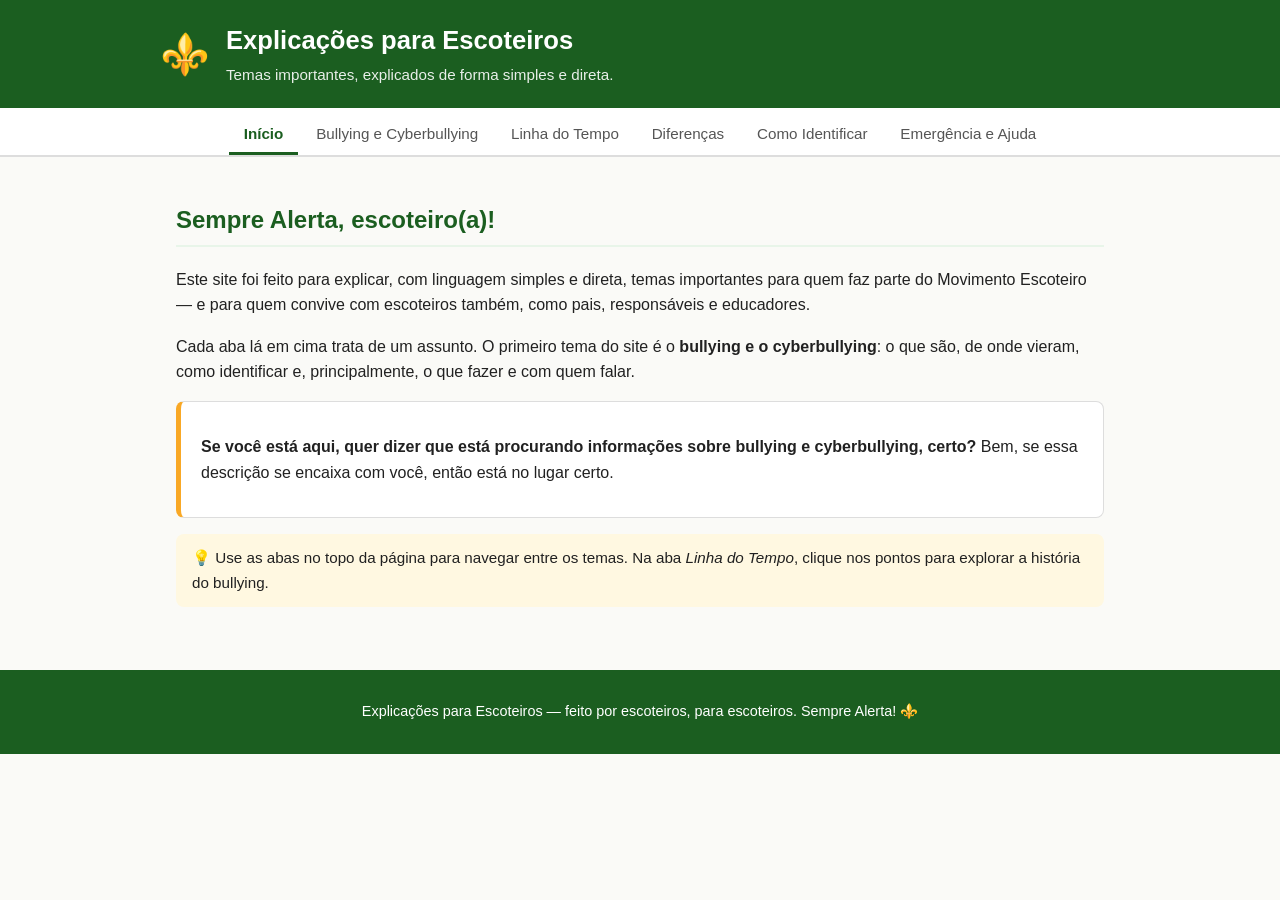
==== explicacoes-para-escoteiros/index.html @ 2103c580 "Adiciona site Explicações para Escoteiros (bullying e cyberbullying) Site estático com abas: introdu" ====
<!DOCTYPE html>
<html lang="pt-BR">
<head>
  <meta charset="UTF-8">
  <meta name="viewport" content="width=device-width, initial-scale=1.0">
  <meta name="description" content="Explicações para Escoteiros — temas importantes explicados de forma simples e direta, com linguagem acessível para jovens e adultos do Movimento Escoteiro.">
  <title>Explicações para Escoteiros</title>
  <link rel="stylesheet" href="style.css">
</head>
<body>

  <header class="site-header">
    <div class="header-inner">
      <div class="logo" aria-hidden="true">⚜️</div>
      <div>
        <h1>Explicações para Escoteiros</h1>
        <p class="subtitle">Temas importantes, explicados de forma simples e direta.</p>
      </div>
    </div>
  </header>

  <nav class="tabs" aria-label="Seções do site">
    <button class="tab-btn active" data-tab="inicio">Início</button>
    <button class="tab-btn" data-tab="bullying">Bullying e Cyberbullying</button>
    <button class="tab-btn" data-tab="linha-do-tempo">Linha do Tempo</button>
    <button class="tab-btn" data-tab="diferencas">Diferenças</button>
    <button class="tab-btn" data-tab="identificar">Como Identificar</button>
    <button class="tab-btn" data-tab="ajuda">Emergência e Ajuda</button>
  </nav>

  <main>

    <!-- ============ INÍCIO ============ -->
    <section id="inicio" class="tab-panel active">
      <h2>Sempre Alerta, escoteiro(a)!</h2>
      <p>
        Este site foi feito para explicar, com linguagem simples e direta, temas
        importantes para quem faz parte do Movimento Escoteiro — e para quem convive
        com escoteiros também, como pais, responsáveis e educadores.
      </p>
      <p>
        Cada aba lá em cima trata de um assunto. O primeiro tema do site é o
        <strong>bullying e o cyberbullying</strong>: o que são, de onde vieram,
        como identificar e, principalmente, o que fazer e com quem falar.
      </p>
      <div class="card destaque">
        <p>
          <strong>Se você está aqui, quer dizer que está procurando informações sobre
          bullying e cyberbullying, certo?</strong> Bem, se essa descrição se encaixa
          com você, então está no lugar certo.
        </p>
      </div>
      <p class="dica">
        💡 Use as abas no topo da página para navegar entre os temas. Na aba
        <em>Linha do Tempo</em>, clique nos pontos para explorar a história do bullying.
      </p>
    </section>

    <!-- ============ BULLYING E CYBERBULLYING ============ -->
    <section id="bullying" class="tab-panel">
      <h2>Bullying e Cyberbullying</h2>
      <p>Sem mais delongas, ao tema:</p>

      <blockquote class="citacao">
        <p>“O escoteiro é amigo de todos e irmão dos demais escoteiros.”</p>
        <footer>— 4º artigo da Lei Escoteira</footer>
      </blockquote>

      <p>
        Como diz esse artigo da Lei Escoteira, os escoteiros são iguais entre si e,
        logo, não há espaço para discriminação ou desrespeito. Justamente por ser
        nessa frase — e nas outras nove da Lei Escoteira — que devemos basear o nosso
        código de conduta, <strong>no Escotismo não há lugar para o bullying!</strong>
      </p>

      <h3>— “Mas, o que é o bullying?”</h3>
      <p>
        O bullying é qualquer ação que ofenda ou machuque alguém — seja de forma
        <strong>física, mental ou verbal</strong> — de modo que:
      </p>
      <ul>
        <li>as agressões sejam <strong>recorrentes</strong> (acontecem de novo e de novo); e</li>
        <li>o agressor seja <strong>mais forte que a vítima</strong> — seja física,
            social, psicológica ou numericamente (quando é um grupo contra uma pessoa).</li>
      </ul>
      <p>
        Ou seja: uma briga isolada entre colegas não é bullying. O bullying é uma
        <strong>perseguição repetida</strong>, em que a vítima tem dificuldade de se defender.
      </p>

      <h3>— “E o cyberbullying?”</h3>
      <p>
        O cyberbullying é o bullying praticado no <strong>ambiente digital</strong>:
        redes sociais, grupos de mensagens, jogos online, e-mails e qualquer outro
        espaço na internet. A aba <em>Diferenças</em> compara os dois lado a lado.
      </p>

      <div class="card atencao">
        <p>
          ⚖️ <strong>Importante:</strong> desde 2024, a intimidação sistemática
          (bullying) e a intimidação sistemática virtual (cyberbullying) são
          <strong>crimes no Brasil</strong>, definidos pela
          <strong>Lei Federal nº 14.811/2024</strong>. Não é “só uma brincadeira”:
          é caso de lei.
        </p>
      </div>
    </section>

    <!-- ============ LINHA DO TEMPO ============ -->
    <section id="linha-do-tempo" class="tab-panel">
      <h2>História do Bullying — Linha do Tempo</h2>
      <p class="dica">
        👆 Clique (ou toque) em cada ponto da linha para ver o que aconteceu.
        Você também pode usar as setas ← → do teclado.
      </p>

      <div class="timeline" role="tablist" aria-label="Eventos da história do bullying">
        <div class="timeline-track"></div>
        <!-- Os marcadores são gerados pelo script.js -->
      </div>

      <div class="timeline-detail card" id="timeline-detail" role="tabpanel" aria-live="polite">
        <div class="timeline-detail-icon" id="timeline-detail-icon">📜</div>
        <div>
          <h3 id="timeline-detail-title">Selecione um evento</h3>
          <p id="timeline-detail-text">Clique em um dos pontos acima para conhecer a história do bullying.</p>
        </div>
      </div>

      <div class="timeline-nav">
        <button id="timeline-prev" class="nav-btn">← Anterior</button>
        <button id="timeline-next" class="nav-btn">Próximo →</button>
      </div>
    </section>

    <!-- ============ DIFERENÇAS ============ -->
    <section id="diferencas" class="tab-panel">
      <h2>Cyberbullying × Bullying</h2>
      <p>Os dois machucam — mas agem de formas diferentes. Compare:</p>

      <div class="tabela-wrap">
        <table class="comparacao">
          <thead>
            <tr>
              <th scope="col">Critério</th>
              <th scope="col">💻 Cyberbullying</th>
              <th scope="col">🏫 Bullying</th>
            </tr>
          </thead>
          <tbody>
            <tr>
              <th scope="row">Ambiente</th>
              <td>Ocorre no ambiente digital (redes sociais, grupos de mensagens, jogos online).</td>
              <td>Ocorre presencialmente (escola, grupo escoteiro, rua, clube).</td>
            </tr>
            <tr>
              <th scope="row">Alcance e escala</th>
              <td>Viral e ilimitado: uma publicação pode ser vista e compartilhada por centenas de milhares de pessoas rapidamente.</td>
              <td>Limitado ao espaço físico e às pessoas presentes no local.</td>
            </tr>
            <tr>
              <th scope="row">Tempo de exposição</th>
              <td>A vítima pode ser atingida a qualquer momento — inclusive dentro da própria casa.</td>
              <td>Acontece em momentos específicos (recreio, caminho da escola, atividade).</td>
            </tr>
            <tr>
              <th scope="row">Anonimato</th>
              <td>O agressor costuma usar perfis falsos ou o anonimato para se esconder.</td>
              <td>O agressor é facilmente identificado (testemunhas, câmeras de segurança no local).</td>
            </tr>
          </tbody>
        </table>
      </div>
    </section>

    <!-- ============ COMO IDENTIFICAR ============ -->
    <section id="identificar" class="tab-panel">
      <h2>Como identificar?</h2>

      <div class="colunas">
        <div class="card">
          <h3>👨‍👩‍👧 Para pais e responsáveis</h3>
          <h4>Mudanças comportamentais</h4>
          <ul>
            <li>Parar de sair com amigos ou de fazer atividades de que gostava.</li>
            <li>Quedas bruscas de rendimento escolar.</li>
            <li>Irritabilidade ou ansiedade.</li>
            <li>Recusa em ir à escola ou a eventos.</li>
            <li>Baixa autoestima.</li>
            <li>Alterações no sono e no apetite.</li>
          </ul>
          <h4>Mudanças físicas ou materiais</h4>
          <ul>
            <li>Roupas rasgadas.</li>
            <li>“Roxos” (hematomas).</li>
            <li>Pertences danificados sem explicações convincentes.</li>
          </ul>
          <h4>No cyberbullying</h4>
          <ul>
            <li>Reação exagerada ao usar telas.</li>
            <li>Esconder os dispositivos quando alguém se aproxima.</li>
          </ul>
        </div>

        <div class="card">
          <h3>🧑‍🤝‍🧑 Para jovens</h3>
          <ul>
            <li>
              Brincadeiras e comentários maldosos que se repetem <strong>não são
              normais</strong> — quando viram perseguição, são intimidação
              sistemática, considerada <strong>crime</strong> pela Legislação Federal
              (Lei nº 14.811/2024). E atenção: machuca do mesmo jeito, sendo
              intencional ou não.
            </li>
            <li>O alvo da “zoação” é <strong>sempre o mesmo</strong>.</li>
            <li>Há <strong>intenção de machucar</strong>, não de brincar junto.</li>
            <li>Ficar ansioso(a) só de pensar em ir a algum lugar, entrar em certo
                grupo de mensagens ou jogar online com certas pessoas.</li>
            <li>Sensação de isolamento; aquele “burburinho” quando você chega.</li>
          </ul>
          <p class="dica">
            Se você se reconheceu em algum desses sinais — ou reconheceu um amigo —
            vá até a aba <strong>Emergência e Ajuda</strong>. Você não está sozinho(a).
          </p>
        </div>
      </div>
    </section>

    <!-- ============ EMERGÊNCIA E AJUDA ============ -->
    <section id="ajuda" class="tab-panel">
      <h2>Emergência e Ajuda</h2>
      <p>
        Sofrer bullying ou cyberbullying <strong>não é culpa sua</strong> — e você
        não precisa enfrentar isso sozinho(a). Aqui está o que fazer, com quem falar
        e os números que podem ajudar.
      </p>

      <h3>📞 Números importantes (Brasil)</h3>
      <div class="numeros">
        <div class="card numero">
          <span class="num">100</span>
          <p><strong>Disque Direitos Humanos</strong><br>Denúncias de violência e violações contra crianças e adolescentes. Gratuito, 24h.</p>
        </div>
        <div class="card numero">
          <span class="num">188</span>
          <p><strong>CVV — Centro de Valorização da Vida</strong><br>Apoio emocional, com sigilo, 24h. Também pelo chat em <em>cvv.org.br</em>.</p>
        </div>
        <div class="card numero">
          <span class="num">190</span>
          <p><strong>Polícia Militar</strong><br>Emergências e situações de ameaça ou agressão em andamento.</p>
        </div>
        <div class="card numero">
          <span class="num">192</span>
          <p><strong>SAMU</strong><br>Emergências médicas.</p>
        </div>
      </div>
      <p class="dica">
        🌐 Para crimes na internet (perfis falsos, ameaças, vazamento de imagens),
        a <strong>SaferNet Brasil</strong> recebe denúncias e oferece ajuda gratuita
        em <em>new.safernet.org.br</em>.
      </p>

      <h3>🗣️ Com quem falar</h3>
      <ul>
        <li><strong>Pais ou responsáveis</strong> — devem ser sempre os primeiros a saber.</li>
        <li><strong>Chefes escoteiros(as)</strong> — a sua chefia existe para proteger você. No Escotismo, todo adulto tem o dever de agir diante de qualquer violência.</li>
        <li><strong>Professores, orientadores e direção da escola</strong> — a escola é obrigada por lei a agir contra o bullying.</li>
        <li><strong>Conselho Tutelar</strong> da sua cidade — protege os direitos de crianças e adolescentes.</li>
        <li><strong>Um amigo de confiança</strong> — contar para alguém é sempre o primeiro passo. Só não guarde para si.</li>
      </ul>

      <h3>🛡️ Como se prevenir</h3>
      <ul>
        <li><strong>Não responda às provocações.</strong> O agressor quer reação; sem plateia, ele perde a força.</li>
        <li><strong>Guarde as provas:</strong> tire prints de mensagens, comentários e publicações antes de bloquear ou denunciar.</li>
        <li><strong>Bloqueie e denuncie</strong> perfis agressores nas próprias redes sociais e jogos.</li>
        <li><strong>Proteja seus dados:</strong> deixe os perfis privados, não compartilhe senhas (nem com amigos) e pense duas vezes antes de postar fotos e informações pessoais.</li>
        <li><strong>Não fique em silêncio:</strong> presenciou bullying? Não ria, não compartilhe, não repasse. Apoie a vítima e avise um adulto de confiança.</li>
      </ul>

      <blockquote class="citacao">
        <p>“Tente deixar o mundo um pouco melhor do que o encontrou.”</p>
        <footer>— Lord Baden-Powell, fundador do Escotismo</footer>
      </blockquote>
    </section>

  </main>

  <footer class="site-footer">
    <p>Explicações para Escoteiros — feito por escoteiros, para escoteiros. Sempre Alerta! ⚜️</p>
  </footer>

  <script src="script.js"></script>
</body>
</html>
---- explicacoes-para-escoteiros/style.css ----
/* ===== Explicações para Escoteiros — estilo simples e direto ===== */

:root {
  --verde: #1b5e20;
  --verde-claro: #e8f5e9;
  --verde-medio: #43a047;
  --amarelo: #f9a825;
  --texto: #212121;
  --texto-suave: #555;
  --fundo: #fafaf7;
  --branco: #ffffff;
  --borda: #ddd;
  --vermelho: #c62828;
}

* { box-sizing: border-box; }

body {
  margin: 0;
  font-family: -apple-system, BlinkMacSystemFont, "Segoe UI", Roboto, Arial, sans-serif;
  color: var(--texto);
  background: var(--fundo);
  line-height: 1.6;
}

/* ===== Cabeçalho ===== */
.site-header {
  background: var(--verde);
  color: var(--branco);
  padding: 1.25rem 1rem;
}

.header-inner {
  max-width: 960px;
  margin: 0 auto;
  display: flex;
  align-items: center;
  gap: 1rem;
}

.logo { font-size: 2.5rem; }

.site-header h1 {
  margin: 0;
  font-size: 1.6rem;
}

.subtitle {
  margin: 0.15rem 0 0;
  font-size: 0.95rem;
  opacity: 0.9;
}

/* ===== Abas ===== */
.tabs {
  background: var(--branco);
  border-bottom: 2px solid var(--borda);
  display: flex;
  flex-wrap: wrap;
  justify-content: center;
  gap: 0.25rem;
  padding: 0.5rem 0.5rem 0;
  position: sticky;
  top: 0;
  z-index: 10;
}

.tab-btn {
  background: none;
  border: none;
  border-bottom: 3px solid transparent;
  padding: 0.6rem 0.9rem;
  font-size: 0.95rem;
  font-family: inherit;
  color: var(--texto-suave);
  cursor: pointer;
}

.tab-btn:hover { color: var(--verde); }

.tab-btn.active {
  color: var(--verde);
  font-weight: 700;
  border-bottom-color: var(--verde);
}

/* ===== Conteúdo ===== */
main {
  max-width: 960px;
  margin: 0 auto;
  padding: 1.5rem 1rem 3rem;
}

.tab-panel { display: none; }
.tab-panel.active { display: block; }

h2 {
  color: var(--verde);
  border-bottom: 2px solid var(--verde-claro);
  padding-bottom: 0.35rem;
}

h3 { color: var(--verde); margin-top: 1.5rem; }
h4 { margin-bottom: 0.35rem; color: var(--texto); }
h4 + ul { margin-top: 0; }

/* ===== Citações (fonte mais elegante) ===== */
.citacao {
  font-family: Georgia, "Times New Roman", serif;
  font-style: italic;
  font-size: 1.2rem;
  background: var(--verde-claro);
  border-left: 5px solid var(--verde-medio);
  margin: 1.5rem 0;
  padding: 1rem 1.5rem;
  border-radius: 0 8px 8px 0;
}

.citacao p { margin: 0 0 0.5rem; }

.citacao footer {
  font-size: 0.95rem;
  font-style: normal;
  color: var(--texto-suave);
}

/* ===== Cartões ===== */
.card {
  background: var(--branco);
  border: 1px solid var(--borda);
  border-radius: 8px;
  padding: 1rem 1.25rem;
  margin: 1rem 0;
}

.card.destaque { border-left: 5px solid var(--amarelo); }
.card.atencao  { border-left: 5px solid var(--vermelho); }

.dica {
  background: #fff8e1;
  border-radius: 8px;
  padding: 0.75rem 1rem;
  font-size: 0.95rem;
}

/* ===== Linha do tempo interativa ===== */
.timeline {
  position: relative;
  display: flex;
  justify-content: space-between;
  align-items: flex-start;
  margin: 2.5rem 0 1rem;
  padding: 0 0.5rem;
}

.timeline-track {
  position: absolute;
  top: 27px;
  left: 2%;
  right: 2%;
  height: 4px;
  background: var(--verde-medio);
  border-radius: 2px;
}

.timeline-marker {
  position: relative;
  z-index: 1;
  background: none;
  border: none;
  font-family: inherit;
  cursor: pointer;
  display: flex;
  flex-direction: column;
  align-items: center;
  gap: 0.3rem;
  width: 5.5rem;
  padding: 0;
}

.timeline-marker .dot {
  width: 54px;
  height: 54px;
  border-radius: 50%;
  background: var(--branco);
  border: 3px solid var(--verde-medio);
  font-size: 1.5rem;
  display: flex;
  align-items: center;
  justify-content: center;
  transition: transform 0.15s, border-color 0.15s, background 0.15s;
}

.timeline-marker .year {
  font-size: 0.8rem;
  font-weight: 700;
  color: var(--texto-suave);
  text-align: center;
  line-height: 1.2;
}

.timeline-marker:hover .dot { transform: scale(1.12); }

.timeline-marker.active .dot {
  background: var(--verde);
  border-color: var(--verde);
  transform: scale(1.12);
}

.timeline-marker.active .year { color: var(--verde); }

.timeline-detail {
  display: flex;
  gap: 1rem;
  align-items: flex-start;
  min-height: 7.5rem;
  border-left: 5px solid var(--verde-medio);
}

.timeline-detail-icon { font-size: 2.5rem; line-height: 1; }

.timeline-detail h3 { margin: 0 0 0.4rem; }
.timeline-detail p { margin: 0; }

.timeline-nav {
  display: flex;
  justify-content: space-between;
  margin-top: 0.75rem;
}

.nav-btn {
  background: var(--verde);
  color: var(--branco);
  border: none;
  border-radius: 6px;
  padding: 0.5rem 1rem;
  font-family: inherit;
  font-size: 0.95rem;
  cursor: pointer;
}

.nav-btn:hover:not(:disabled) { background: var(--verde-medio); }
.nav-btn:disabled { opacity: 0.4; cursor: default; }

/* Linha do tempo vertical no celular */
@media (max-width: 640px) {
  .timeline {
    flex-direction: column;
    gap: 1rem;
    padding-left: 1.75rem;
  }

  .timeline-track {
    top: 0;
    bottom: 0;
    left: 25px;
    right: auto;
    width: 4px;
    height: auto;
  }

  .timeline-marker {
    flex-direction: row;
    width: 100%;
    gap: 0.75rem;
    margin-left: -1.75rem;
  }

  .timeline-marker .year { text-align: left; font-size: 0.9rem; }
}

/* ===== Tabela de comparação ===== */
.tabela-wrap { overflow-x: auto; }

.comparacao {
  width: 100%;
  border-collapse: collapse;
  background: var(--branco);
  border: 1px solid var(--borda);
  border-radius: 8px;
  overflow: hidden;
}

.comparacao th,
.comparacao td {
  padding: 0.75rem 1rem;
  text-align: left;
  vertical-align: top;
  border-bottom: 1px solid var(--borda);
}

.comparacao thead th {
  background: var(--verde);
  color: var(--branco);
}

.comparacao tbody th {
  background: var(--verde-claro);
  color: var(--verde);
  white-space: nowrap;
}

/* ===== Colunas (Como identificar) ===== */
.colunas {
  display: grid;
  grid-template-columns: 1fr 1fr;
  gap: 1rem;
}

.colunas .card h3 { margin-top: 0; }

@media (max-width: 720px) {
  .colunas { grid-template-columns: 1fr; }
}

/* ===== Números de emergência ===== */
.numeros {
  display: grid;
  grid-template-columns: repeat(auto-fit, minmax(220px, 1fr));
  gap: 1rem;
}

.card.numero {
  margin: 0;
  text-align: center;
}

.numero .num {
  display: inline-block;
  font-size: 2rem;
  font-weight: 800;
  color: var(--branco);
  background: var(--verde);
  border-radius: 8px;
  padding: 0.25rem 1rem;
  margin-bottom: 0.5rem;
}

.numero p { margin: 0; font-size: 0.95rem; }

/* ===== Rodapé ===== */
.site-footer {
  background: var(--verde);
  color: var(--branco);
  text-align: center;
  padding: 1rem;
  font-size: 0.9rem;
}
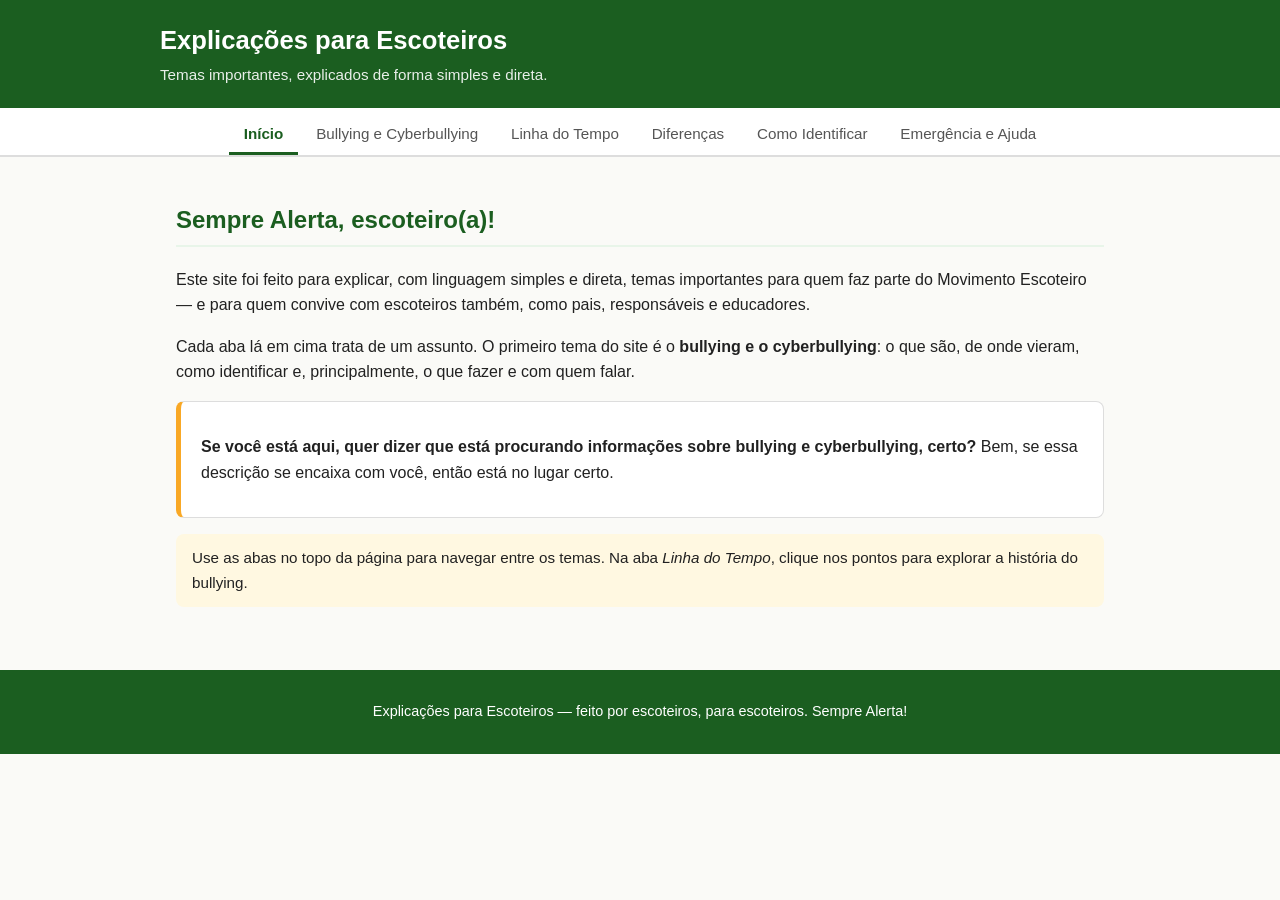
==== commit 22bade04: "Remove emojis fora da linha do tempo e usa fonte normal nas citações Co-Authored-By: Claude Fable 5 " ====
--- a/explicacoes-para-escoteiros/index.html
+++ b/explicacoes-para-escoteiros/index.html
@@ -11,7 +11,6 @@
 
   <header class="site-header">
     <div class="header-inner">
-      <div class="logo" aria-hidden="true">⚜️</div>
       <div>
         <h1>Explicações para Escoteiros</h1>
         <p class="subtitle">Temas importantes, explicados de forma simples e direta.</p>
@@ -51,7 +50,7 @@
         </p>
       </div>
       <p class="dica">
-        💡 Use as abas no topo da página para navegar entre os temas. Na aba
+        Use as abas no topo da página para navegar entre os temas. Na aba
         <em>Linha do Tempo</em>, clique nos pontos para explorar a história do bullying.
       </p>
     </section>
@@ -97,7 +96,7 @@
 
       <div class="card atencao">
         <p>
-          ⚖️ <strong>Importante:</strong> desde 2024, a intimidação sistemática
+          <strong>Importante:</strong> desde 2024, a intimidação sistemática
           (bullying) e a intimidação sistemática virtual (cyberbullying) são
           <strong>crimes no Brasil</strong>, definidos pela
           <strong>Lei Federal nº 14.811/2024</strong>. Não é “só uma brincadeira”:
@@ -110,7 +109,7 @@
     <section id="linha-do-tempo" class="tab-panel">
       <h2>História do Bullying — Linha do Tempo</h2>
       <p class="dica">
-        👆 Clique (ou toque) em cada ponto da linha para ver o que aconteceu.
+        Clique (ou toque) em cada ponto da linha para ver o que aconteceu.
         Você também pode usar as setas ← → do teclado.
       </p>
 
@@ -143,8 +142,8 @@
           <thead>
             <tr>
               <th scope="col">Critério</th>
-              <th scope="col">💻 Cyberbullying</th>
-              <th scope="col">🏫 Bullying</th>
+              <th scope="col">Cyberbullying</th>
+              <th scope="col">Bullying</th>
             </tr>
           </thead>
           <tbody>
@@ -179,7 +178,7 @@
 
       <div class="colunas">
         <div class="card">
-          <h3>👨‍👩‍👧 Para pais e responsáveis</h3>
+          <h3>Para pais e responsáveis</h3>
           <h4>Mudanças comportamentais</h4>
           <ul>
             <li>Parar de sair com amigos ou de fazer atividades de que gostava.</li>
@@ -203,7 +202,7 @@
         </div>
 
         <div class="card">
-          <h3>🧑‍🤝‍🧑 Para jovens</h3>
+          <h3>Para jovens</h3>
           <ul>
             <li>
               Brincadeiras e comentários maldosos que se repetem <strong>não são
@@ -235,7 +234,7 @@
         e os números que podem ajudar.
       </p>
 
-      <h3>📞 Números importantes (Brasil)</h3>
+      <h3>Números importantes (Brasil)</h3>
       <div class="numeros">
         <div class="card numero">
           <span class="num">100</span>
@@ -255,12 +254,12 @@
         </div>
       </div>
       <p class="dica">
-        🌐 Para crimes na internet (perfis falsos, ameaças, vazamento de imagens),
+        Para crimes na internet (perfis falsos, ameaças, vazamento de imagens),
         a <strong>SaferNet Brasil</strong> recebe denúncias e oferece ajuda gratuita
         em <em>new.safernet.org.br</em>.
       </p>
 
-      <h3>🗣️ Com quem falar</h3>
+      <h3>Com quem falar</h3>
       <ul>
         <li><strong>Pais ou responsáveis</strong> — devem ser sempre os primeiros a saber.</li>
         <li><strong>Chefes escoteiros(as)</strong> — a sua chefia existe para proteger você. No Escotismo, todo adulto tem o dever de agir diante de qualquer violência.</li>
@@ -269,7 +268,7 @@
         <li><strong>Um amigo de confiança</strong> — contar para alguém é sempre o primeiro passo. Só não guarde para si.</li>
       </ul>
 
-      <h3>🛡️ Como se prevenir</h3>
+      <h3>Como se prevenir</h3>
       <ul>
         <li><strong>Não responda às provocações.</strong> O agressor quer reação; sem plateia, ele perde a força.</li>
         <li><strong>Guarde as provas:</strong> tire prints de mensagens, comentários e publicações antes de bloquear ou denunciar.</li>
@@ -287,7 +286,7 @@
   </main>
 
   <footer class="site-footer">
-    <p>Explicações para Escoteiros — feito por escoteiros, para escoteiros. Sempre Alerta! ⚜️</p>
+    <p>Explicações para Escoteiros — feito por escoteiros, para escoteiros. Sempre Alerta!</p>
   </footer>
 
   <script src="script.js"></script>
--- a/explicacoes-para-escoteiros/style.css
+++ b/explicacoes-para-escoteiros/style.css
@@ -38,8 +38,6 @@
   gap: 1rem;
 }
 
-.logo { font-size: 2.5rem; }
-
 .site-header h1 {
   margin: 0;
   font-size: 1.6rem;
@@ -104,11 +102,9 @@
 h4 { margin-bottom: 0.35rem; color: var(--texto); }
 h4 + ul { margin-top: 0; }
 
-/* ===== Citações (fonte mais elegante) ===== */
+/* ===== Citações ===== */
 .citacao {
-  font-family: Georgia, "Times New Roman", serif;
-  font-style: italic;
-  font-size: 1.2rem;
+  font-size: 1.1rem;
   background: var(--verde-claro);
   border-left: 5px solid var(--verde-medio);
   margin: 1.5rem 0;
@@ -120,7 +116,6 @@
 
 .citacao footer {
   font-size: 0.95rem;
-  font-style: normal;
   color: var(--texto-suave);
 }
 
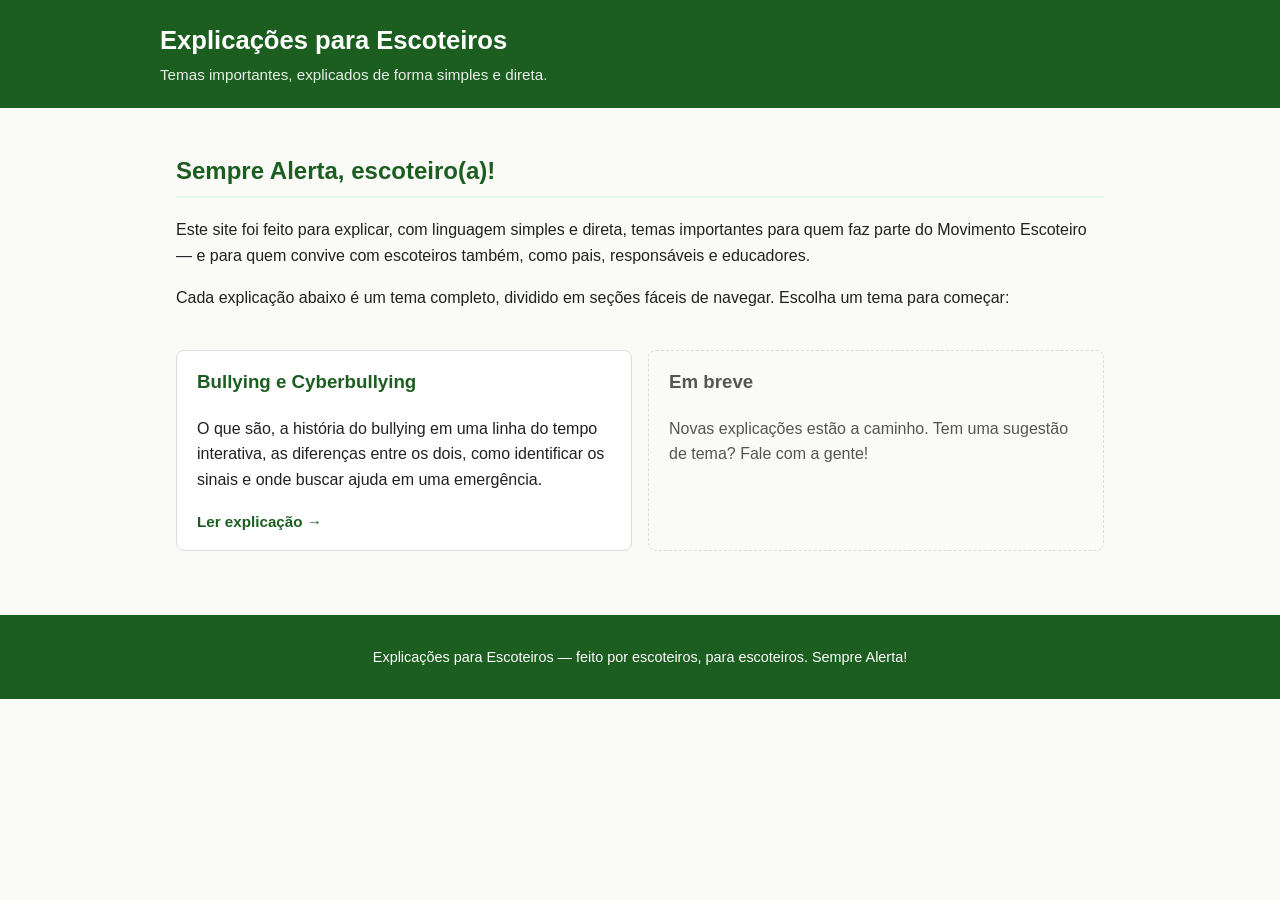
==== commit 3bcfff01: "Reestrutura o site como catálogo de explicações A página inicial agora lista todas as explicações; o" ====
--- a/explicacoes-para-escoteiros/index.html
+++ b/explicacoes-para-escoteiros/index.html
@@ -18,270 +18,46 @@
     </div>
   </header>
 
-  <nav class="tabs" aria-label="Seções do site">
-    <button class="tab-btn active" data-tab="inicio">Início</button>
-    <button class="tab-btn" data-tab="bullying">Bullying e Cyberbullying</button>
-    <button class="tab-btn" data-tab="linha-do-tempo">Linha do Tempo</button>
-    <button class="tab-btn" data-tab="diferencas">Diferenças</button>
-    <button class="tab-btn" data-tab="identificar">Como Identificar</button>
-    <button class="tab-btn" data-tab="ajuda">Emergência e Ajuda</button>
-  </nav>
-
   <main>
 
-    <!-- ============ INÍCIO ============ -->
-    <section id="inicio" class="tab-panel active">
-      <h2>Sempre Alerta, escoteiro(a)!</h2>
-      <p>
-        Este site foi feito para explicar, com linguagem simples e direta, temas
-        importantes para quem faz parte do Movimento Escoteiro — e para quem convive
-        com escoteiros também, como pais, responsáveis e educadores.
-      </p>
-      <p>
-        Cada aba lá em cima trata de um assunto. O primeiro tema do site é o
-        <strong>bullying e o cyberbullying</strong>: o que são, de onde vieram,
-        como identificar e, principalmente, o que fazer e com quem falar.
-      </p>
-      <div class="card destaque">
+    <h2>Sempre Alerta, escoteiro(a)!</h2>
+    <p>
+      Este site foi feito para explicar, com linguagem simples e direta, temas
+      importantes para quem faz parte do Movimento Escoteiro — e para quem convive
+      com escoteiros também, como pais, responsáveis e educadores.
+    </p>
+    <p>
+      Cada explicação abaixo é um tema completo, dividido em seções fáceis de
+      navegar. Escolha um tema para começar:
+    </p>
+
+    <div class="catalogo">
+
+      <a class="card card-tema" href="bullying.html">
+        <h3>Bullying e Cyberbullying</h3>
         <p>
-          <strong>Se você está aqui, quer dizer que está procurando informações sobre
-          bullying e cyberbullying, certo?</strong> Bem, se essa descrição se encaixa
-          com você, então está no lugar certo.
+          O que são, a história do bullying em uma linha do tempo interativa,
+          as diferenças entre os dois, como identificar os sinais e onde
+          buscar ajuda em uma emergência.
         </p>
-      </div>
-      <p class="dica">
-        Use as abas no topo da página para navegar entre os temas. Na aba
-        <em>Linha do Tempo</em>, clique nos pontos para explorar a história do bullying.
-      </p>
-    </section>
+        <span class="ler-mais">Ler explicação →</span>
+      </a>
 
-    <!-- ============ BULLYING E CYBERBULLYING ============ -->
-    <section id="bullying" class="tab-panel">
-      <h2>Bullying e Cyberbullying</h2>
-      <p>Sem mais delongas, ao tema:</p>
+      <!--
+        PARA ADICIONAR UMA NOVA EXPLICAÇÃO:
+        1. Copie o arquivo modelo.html com um novo nome (ex.: nos-e-amarras.html)
+           e preencha o conteúdo seguindo os comentários dentro dele.
+        2. Copie o bloco <a class="card card-tema"> ... </a> acima, cole aqui
+           embaixo e ajuste o link (href), o título e a descrição.
+        Instruções completas no arquivo COMO-ADICIONAR.md.
+      -->
 
-      <blockquote class="citacao">
-        <p>“O escoteiro é amigo de todos e irmão dos demais escoteiros.”</p>
-        <footer>— 4º artigo da Lei Escoteira</footer>
-      </blockquote>
-
-      <p>
-        Como diz esse artigo da Lei Escoteira, os escoteiros são iguais entre si e,
-        logo, não há espaço para discriminação ou desrespeito. Justamente por ser
-        nessa frase — e nas outras nove da Lei Escoteira — que devemos basear o nosso
-        código de conduta, <strong>no Escotismo não há lugar para o bullying!</strong>
-      </p>
-
-      <h3>— “Mas, o que é o bullying?”</h3>
-      <p>
-        O bullying é qualquer ação que ofenda ou machuque alguém — seja de forma
-        <strong>física, mental ou verbal</strong> — de modo que:
-      </p>
-      <ul>
-        <li>as agressões sejam <strong>recorrentes</strong> (acontecem de novo e de novo); e</li>
-        <li>o agressor seja <strong>mais forte que a vítima</strong> — seja física,
-            social, psicológica ou numericamente (quando é um grupo contra uma pessoa).</li>
-      </ul>
-      <p>
-        Ou seja: uma briga isolada entre colegas não é bullying. O bullying é uma
-        <strong>perseguição repetida</strong>, em que a vítima tem dificuldade de se defender.
-      </p>
-
-      <h3>— “E o cyberbullying?”</h3>
-      <p>
-        O cyberbullying é o bullying praticado no <strong>ambiente digital</strong>:
-        redes sociais, grupos de mensagens, jogos online, e-mails e qualquer outro
-        espaço na internet. A aba <em>Diferenças</em> compara os dois lado a lado.
-      </p>
-
-      <div class="card atencao">
-        <p>
-          <strong>Importante:</strong> desde 2024, a intimidação sistemática
-          (bullying) e a intimidação sistemática virtual (cyberbullying) são
-          <strong>crimes no Brasil</strong>, definidos pela
-          <strong>Lei Federal nº 14.811/2024</strong>. Não é “só uma brincadeira”:
-          é caso de lei.
-        </p>
-      </div>
-    </section>
-
-    <!-- ============ LINHA DO TEMPO ============ -->
-    <section id="linha-do-tempo" class="tab-panel">
-      <h2>História do Bullying — Linha do Tempo</h2>
-      <p class="dica">
-        Clique (ou toque) em cada ponto da linha para ver o que aconteceu.
-        Você também pode usar as setas ← → do teclado.
-      </p>
-
-      <div class="timeline" role="tablist" aria-label="Eventos da história do bullying">
-        <div class="timeline-track"></div>
-        <!-- Os marcadores são gerados pelo script.js -->
+      <div class="card card-tema em-breve" aria-disabled="true">
+        <h3>Em breve</h3>
+        <p>Novas explicações estão a caminho. Tem uma sugestão de tema? Fale com a gente!</p>
       </div>
 
-      <div class="timeline-detail card" id="timeline-detail" role="tabpanel" aria-live="polite">
-        <div class="timeline-detail-icon" id="timeline-detail-icon">📜</div>
-        <div>
-          <h3 id="timeline-detail-title">Selecione um evento</h3>
-          <p id="timeline-detail-text">Clique em um dos pontos acima para conhecer a história do bullying.</p>
-        </div>
-      </div>
-
-      <div class="timeline-nav">
-        <button id="timeline-prev" class="nav-btn">← Anterior</button>
-        <button id="timeline-next" class="nav-btn">Próximo →</button>
-      </div>
-    </section>
-
-    <!-- ============ DIFERENÇAS ============ -->
-    <section id="diferencas" class="tab-panel">
-      <h2>Cyberbullying × Bullying</h2>
-      <p>Os dois machucam — mas agem de formas diferentes. Compare:</p>
-
-      <div class="tabela-wrap">
-        <table class="comparacao">
-          <thead>
-            <tr>
-              <th scope="col">Critério</th>
-              <th scope="col">Cyberbullying</th>
-              <th scope="col">Bullying</th>
-            </tr>
-          </thead>
-          <tbody>
-            <tr>
-              <th scope="row">Ambiente</th>
-              <td>Ocorre no ambiente digital (redes sociais, grupos de mensagens, jogos online).</td>
-              <td>Ocorre presencialmente (escola, grupo escoteiro, rua, clube).</td>
-            </tr>
-            <tr>
-              <th scope="row">Alcance e escala</th>
-              <td>Viral e ilimitado: uma publicação pode ser vista e compartilhada por centenas de milhares de pessoas rapidamente.</td>
-              <td>Limitado ao espaço físico e às pessoas presentes no local.</td>
-            </tr>
-            <tr>
-              <th scope="row">Tempo de exposição</th>
-              <td>A vítima pode ser atingida a qualquer momento — inclusive dentro da própria casa.</td>
-              <td>Acontece em momentos específicos (recreio, caminho da escola, atividade).</td>
-            </tr>
-            <tr>
-              <th scope="row">Anonimato</th>
-              <td>O agressor costuma usar perfis falsos ou o anonimato para se esconder.</td>
-              <td>O agressor é facilmente identificado (testemunhas, câmeras de segurança no local).</td>
-            </tr>
-          </tbody>
-        </table>
-      </div>
-    </section>
-
-    <!-- ============ COMO IDENTIFICAR ============ -->
-    <section id="identificar" class="tab-panel">
-      <h2>Como identificar?</h2>
-
-      <div class="colunas">
-        <div class="card">
-          <h3>Para pais e responsáveis</h3>
-          <h4>Mudanças comportamentais</h4>
-          <ul>
-            <li>Parar de sair com amigos ou de fazer atividades de que gostava.</li>
-            <li>Quedas bruscas de rendimento escolar.</li>
-            <li>Irritabilidade ou ansiedade.</li>
-            <li>Recusa em ir à escola ou a eventos.</li>
-            <li>Baixa autoestima.</li>
-            <li>Alterações no sono e no apetite.</li>
-          </ul>
-          <h4>Mudanças físicas ou materiais</h4>
-          <ul>
-            <li>Roupas rasgadas.</li>
-            <li>“Roxos” (hematomas).</li>
-            <li>Pertences danificados sem explicações convincentes.</li>
-          </ul>
-          <h4>No cyberbullying</h4>
-          <ul>
-            <li>Reação exagerada ao usar telas.</li>
-            <li>Esconder os dispositivos quando alguém se aproxima.</li>
-          </ul>
-        </div>
-
-        <div class="card">
-          <h3>Para jovens</h3>
-          <ul>
-            <li>
-              Brincadeiras e comentários maldosos que se repetem <strong>não são
-              normais</strong> — quando viram perseguição, são intimidação
-              sistemática, considerada <strong>crime</strong> pela Legislação Federal
-              (Lei nº 14.811/2024). E atenção: machuca do mesmo jeito, sendo
-              intencional ou não.
-            </li>
-            <li>O alvo da “zoação” é <strong>sempre o mesmo</strong>.</li>
-            <li>Há <strong>intenção de machucar</strong>, não de brincar junto.</li>
-            <li>Ficar ansioso(a) só de pensar em ir a algum lugar, entrar em certo
-                grupo de mensagens ou jogar online com certas pessoas.</li>
-            <li>Sensação de isolamento; aquele “burburinho” quando você chega.</li>
-          </ul>
-          <p class="dica">
-            Se você se reconheceu em algum desses sinais — ou reconheceu um amigo —
-            vá até a aba <strong>Emergência e Ajuda</strong>. Você não está sozinho(a).
-          </p>
-        </div>
-      </div>
-    </section>
-
-    <!-- ============ EMERGÊNCIA E AJUDA ============ -->
-    <section id="ajuda" class="tab-panel">
-      <h2>Emergência e Ajuda</h2>
-      <p>
-        Sofrer bullying ou cyberbullying <strong>não é culpa sua</strong> — e você
-        não precisa enfrentar isso sozinho(a). Aqui está o que fazer, com quem falar
-        e os números que podem ajudar.
-      </p>
-
-      <h3>Números importantes (Brasil)</h3>
-      <div class="numeros">
-        <div class="card numero">
-          <span class="num">100</span>
-          <p><strong>Disque Direitos Humanos</strong><br>Denúncias de violência e violações contra crianças e adolescentes. Gratuito, 24h.</p>
-        </div>
-        <div class="card numero">
-          <span class="num">188</span>
-          <p><strong>CVV — Centro de Valorização da Vida</strong><br>Apoio emocional, com sigilo, 24h. Também pelo chat em <em>cvv.org.br</em>.</p>
-        </div>
-        <div class="card numero">
-          <span class="num">190</span>
-          <p><strong>Polícia Militar</strong><br>Emergências e situações de ameaça ou agressão em andamento.</p>
-        </div>
-        <div class="card numero">
-          <span class="num">192</span>
-          <p><strong>SAMU</strong><br>Emergências médicas.</p>
-        </div>
-      </div>
-      <p class="dica">
-        Para crimes na internet (perfis falsos, ameaças, vazamento de imagens),
-        a <strong>SaferNet Brasil</strong> recebe denúncias e oferece ajuda gratuita
-        em <em>new.safernet.org.br</em>.
-      </p>
-
-      <h3>Com quem falar</h3>
-      <ul>
-        <li><strong>Pais ou responsáveis</strong> — devem ser sempre os primeiros a saber.</li>
-        <li><strong>Chefes escoteiros(as)</strong> — a sua chefia existe para proteger você. No Escotismo, todo adulto tem o dever de agir diante de qualquer violência.</li>
-        <li><strong>Professores, orientadores e direção da escola</strong> — a escola é obrigada por lei a agir contra o bullying.</li>
-        <li><strong>Conselho Tutelar</strong> da sua cidade — protege os direitos de crianças e adolescentes.</li>
-        <li><strong>Um amigo de confiança</strong> — contar para alguém é sempre o primeiro passo. Só não guarde para si.</li>
-      </ul>
-
-      <h3>Como se prevenir</h3>
-      <ul>
-        <li><strong>Não responda às provocações.</strong> O agressor quer reação; sem plateia, ele perde a força.</li>
-        <li><strong>Guarde as provas:</strong> tire prints de mensagens, comentários e publicações antes de bloquear ou denunciar.</li>
-        <li><strong>Bloqueie e denuncie</strong> perfis agressores nas próprias redes sociais e jogos.</li>
-        <li><strong>Proteja seus dados:</strong> deixe os perfis privados, não compartilhe senhas (nem com amigos) e pense duas vezes antes de postar fotos e informações pessoais.</li>
-        <li><strong>Não fique em silêncio:</strong> presenciou bullying? Não ria, não compartilhe, não repasse. Apoie a vítima e avise um adulto de confiança.</li>
-      </ul>
-
-      <blockquote class="citacao">
-        <p>“Tente deixar o mundo um pouco melhor do que o encontrou.”</p>
-        <footer>— Lord Baden-Powell, fundador do Escotismo</footer>
-      </blockquote>
-    </section>
+    </div>
 
   </main>
 
@@ -289,6 +65,5 @@
     <p>Explicações para Escoteiros — feito por escoteiros, para escoteiros. Sempre Alerta!</p>
   </footer>
 
-  <script src="script.js"></script>
 </body>
 </html>
--- a/explicacoes-para-escoteiros/style.css
+++ b/explicacoes-para-escoteiros/style.css
@@ -82,6 +82,54 @@
   border-bottom-color: var(--verde);
 }
 
+.voltar {
+  align-self: center;
+  padding: 0.6rem 0.9rem;
+  font-size: 0.95rem;
+  color: var(--texto-suave);
+  text-decoration: none;
+  border-right: 1px solid var(--borda);
+  margin-right: 0.5rem;
+}
+
+.voltar:hover { color: var(--verde); text-decoration: underline; }
+
+/* ===== Catálogo de explicações (página inicial) ===== */
+.catalogo {
+  display: grid;
+  grid-template-columns: repeat(auto-fit, minmax(280px, 1fr));
+  gap: 1rem;
+  margin-top: 1.5rem;
+}
+
+.card-tema {
+  display: block;
+  margin: 0;
+  text-decoration: none;
+  color: var(--texto);
+}
+
+.card-tema h3 { margin-top: 0; }
+
+a.card-tema:hover {
+  border-color: var(--verde-medio);
+  box-shadow: 0 2px 8px rgba(0, 0, 0, 0.08);
+}
+
+.ler-mais {
+  color: var(--verde);
+  font-weight: 700;
+  font-size: 0.95rem;
+}
+
+.card-tema.em-breve {
+  background: transparent;
+  border-style: dashed;
+  color: var(--texto-suave);
+}
+
+.card-tema.em-breve h3 { color: var(--texto-suave); }
+
 /* ===== Conteúdo ===== */
 main {
   max-width: 960px;
